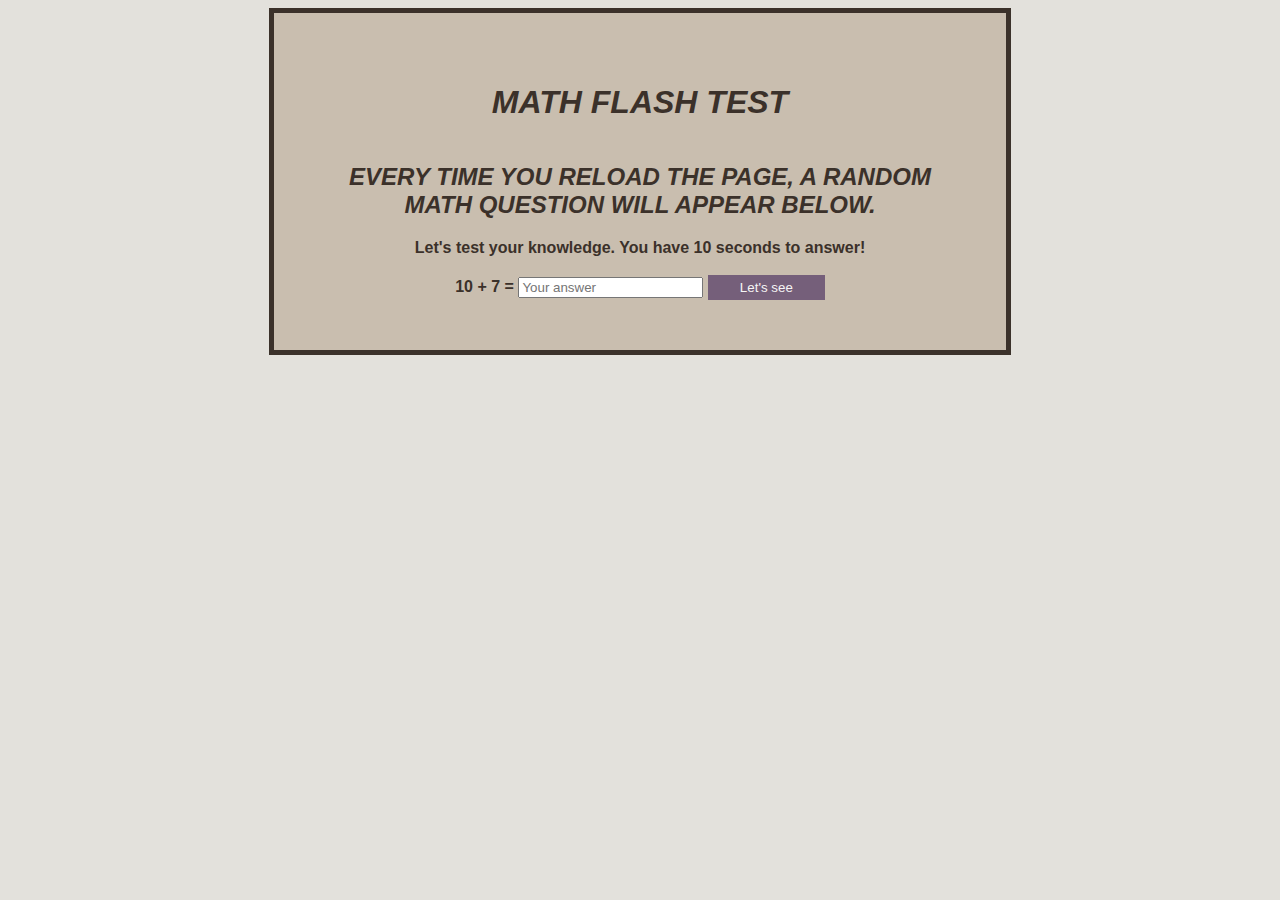
==== index.html @ a0fa2eda "initial commit" ====
<!DOCTYPE html>
<html lang="en">
<!-- meta data -->
<head>
    <title>CFG Homework</title>
    <link rel="icon" type="text/png" href="favicon-32x32.png">
    <link rel="stylesheet" href="style.css" />
</head>

<body>
    <!-- wrapper container so that everything looks neat -->
<div id="box">
    <h1>Math flash test</h1>
    <h2>Every time you reload the page, a random math question will appear below.</h2>
    <div>Let's test your knowledge. You have 10 seconds to answer!</div>
<br>
<!-- inner container so that spanning elements are in-line -->
    <div id="innerBox">
        <span id="firstNum">

        </span>
        <span id="operator"></span>
        <span id="secondNum"></span>
        <span>=</span>
        <!-- onchange event calls the function to check your answer -->
        <input type="number" id="sum" placeholder="Your answer" onchange="check()">
        <button id="resultButton">
            Let's see
        </button>
    </div>
    
</div>
<!--  this is where the countdown script is inserted -->
<div id="countdown"></div>

</body>
<script src="TEST.js"></script>
</html>
---- style.css ----
body {
    background-color: #e3e1dc;
    color: #3b312a;
    font-family: Helvetica, sans-serif;
    font-weight: bold;
    text-align: center;
}

#box {
    display: inline-grid;
    grid-template-columns: auto;
    width: 50%;
    border: 5px solid #3b312a;
    background-color: rgba(195, 182, 165, 0.825);
    padding: 50px;
    margin: auto;
}

h1, h2 {
    text-transform: uppercase;
    font-style: italic;
}

#resultButton {
    border: none;
    background-color: #755f7a;
    color: whitesmoke;
    padding: 5px 32px;
    cursor: pointer;
}

#countdown {
padding-top: 10%;
font-size: 2vmax;

}
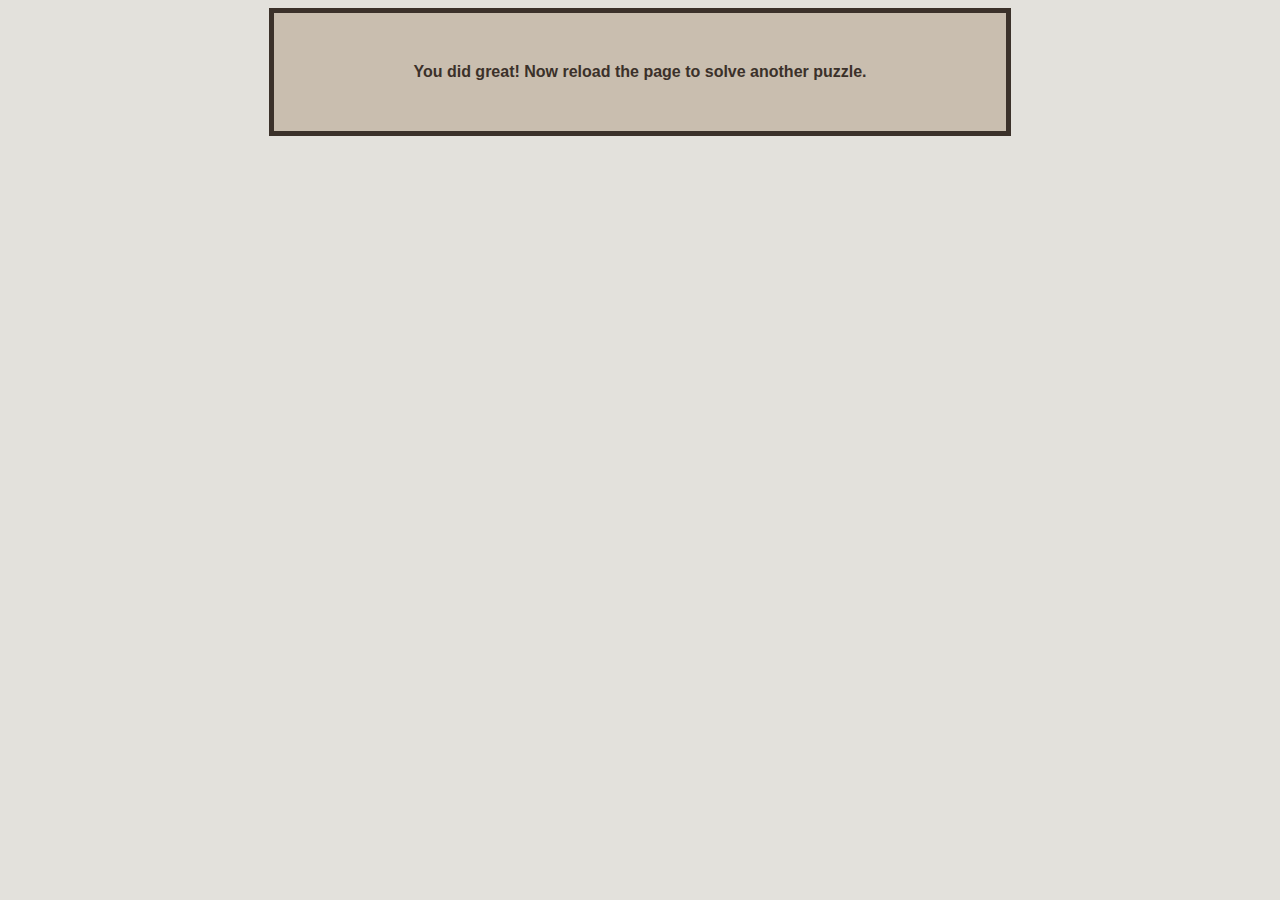
==== commit 0dbd5765: "minor edits" ====
--- a/index.html
+++ b/index.html
@@ -10,9 +10,9 @@
 <body>
     <!-- wrapper container so that everything looks neat -->
 <div id="box">
-    <h1>Math flash test</h1>
-    <h2>Every time you reload the page, a random math question will appear below.</h2>
-    <div>Let's test your knowledge. You have 10 seconds to answer!</div>
+    <h1 class="heading">Math flash test</h1>
+    <h2 class="heading">Every time you reload the page, a random math question will appear below.</h2>
+    <div class="heading">Let's test your knowledge. You have 10 seconds to answer!</div>
 <br>
 <!-- inner container so that spanning elements are in-line -->
     <div id="innerBox">
@@ -34,5 +34,5 @@
 <div id="countdown"></div>
 
 </body>
-<script src="TEST.js"></script>
+<script src="code.js"></script>
 </html>